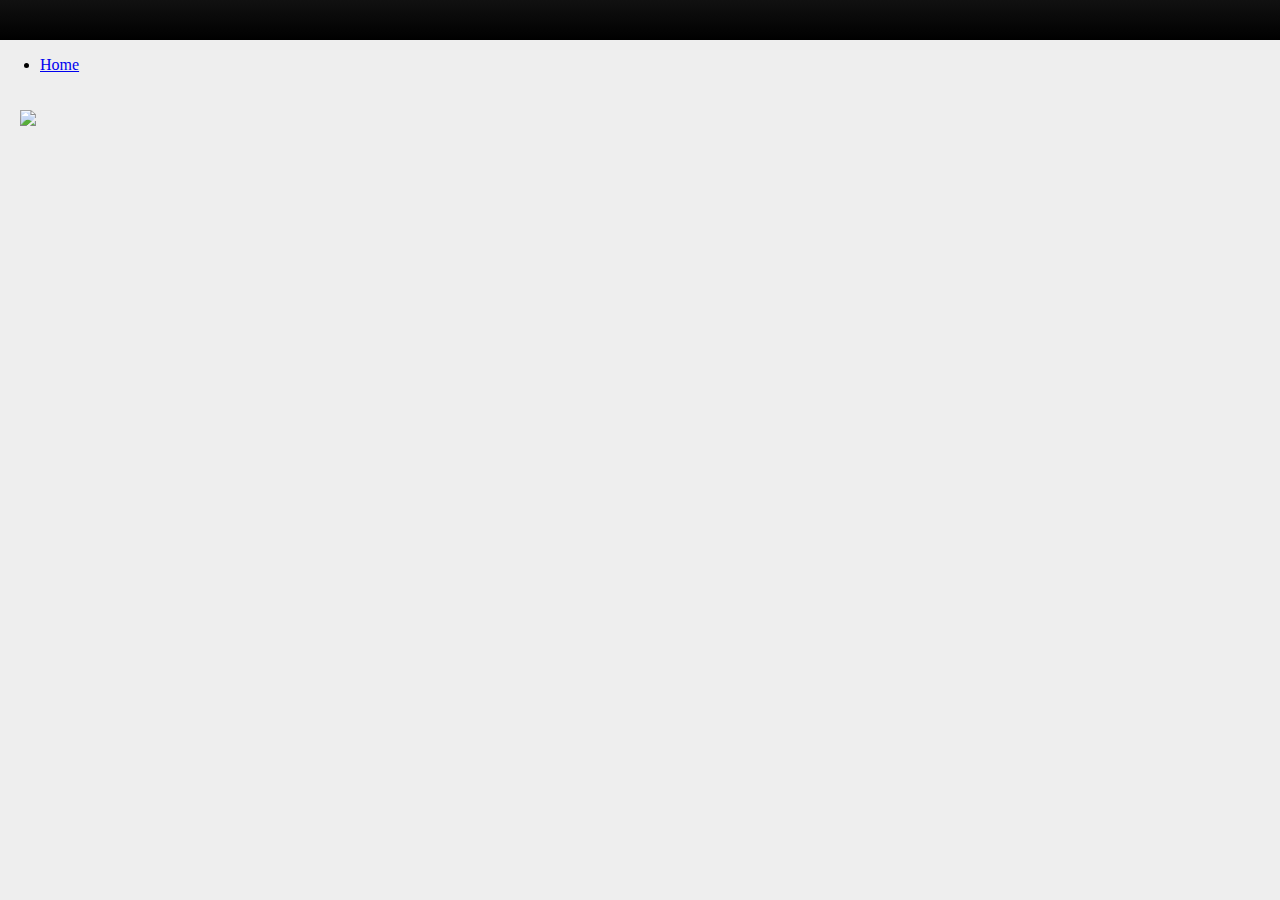
==== index.html @ e364d309 "First commit" ====
<!doctype html>
<html>
	<head>
		<script src="js/leros.js" type="text/JavaScript"></script>
		<link rel="stylesheet" href="css/style.css" type="text/css" />
	
	</head>
	<body>
		<header>
			
		</header>
		<nav>
			<ul id="tree">
				<li><a href="#!/home">Home</a></li>
			
			</ul>
		</nav>
		
		<div id="content">
		
		</div>
		<footer>
		
		</footer>
	</body>
</html>
---- css/style.css ----
/*@screen and (min-width: 800px) {
	.section 
}
@screen and (max-width: 800px) {*/	body {
		background: #eeeeee;

		margin: 0px;
	}
	header {
		height: 40px;
		background: -webkit-linear-gradient(-90deg, #111111, #000000);
	}
	#content {
		padding:20px;
	}
	section tr td {
		border-bottom: 1px solid #888888;
	}
	section tr:last-child td {
		border: none;
	}
	section {
		background: #FFFFFF;
		width: 100%;
		box-shadow:0px 3px 5px #888888;
		border-radius: 4px;
		padding: 21px;
		box-sizing: border-box;
	}
	section * {
	}
/*}*/
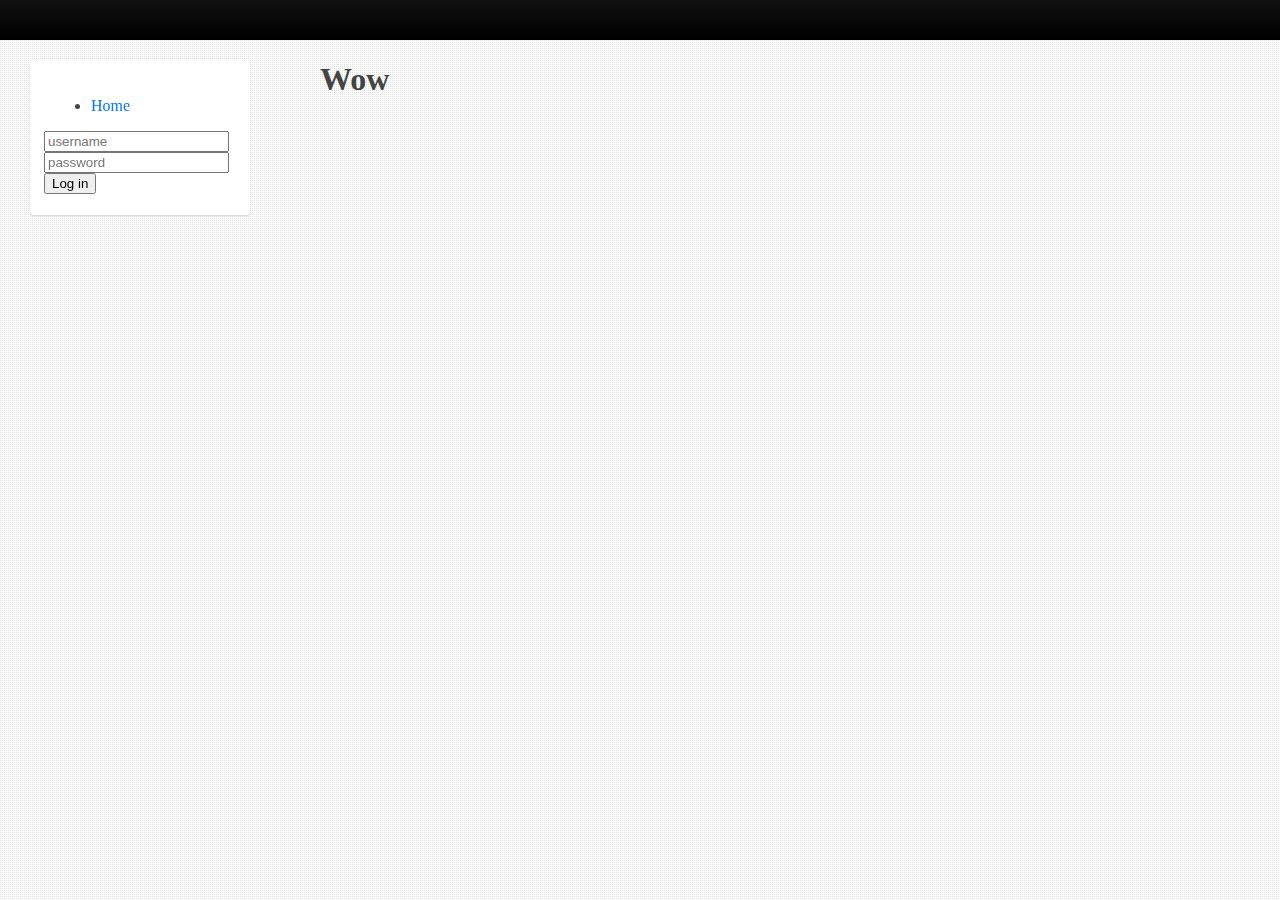
==== commit 2f935182: "Changed concept" ====
--- a/index.html
+++ b/index.html
@@ -3,17 +3,34 @@
 	<head>
 		<script src="js/leros.js" type="text/JavaScript"></script>
 		<link rel="stylesheet" href="css/style.css" type="text/css" />
-	
+		<script type="text/JavaScript">
+			function logout() {
+				alert("A");
+				getLerosApi(1).logout();
+			}
+		</script>
 	</head>
 	<body>
 		<header>
-			
+		
 		</header>
 		<nav>
 			<ul id="tree">
 				<li><a href="#!/home">Home</a></li>
-			
+				
 			</ul>
+			<div style="float: right">
+				<div id="nonLoggedIn">
+					<form method="POST" action="api/login.php">
+						<input type="text" name="username" placeholder="username" />
+						<input type="text" name="password" placeholder="password" />
+						<button type="submit">Log in</button>
+					</form>
+				</div>
+				<div id="loggedIn">
+					<button onclick="logout()">Log out</button>
+				</div>
+			</div>
 		</nav>
 		
 		<div id="content">
--- a/css/style.css
+++ b/css/style.css
@@ -1,7 +1,108 @@
-/*@screen and (min-width: 800px) {
-	.section 
+@media screen and (min-width: 800px) {
+	header {
+		z-index:12;
+		left:0px;
+		width: 100%;
+		top: 0px;
+		height: 40px;
+		background: -webkit-linear-gradient(-90deg, #111111, #000000);
+		position: fixed;
+	}
+	a{
+		text-decoration: none; 
+	}
+	a:hover {
+		text-decoration: underline;
+		color: #7ABB00;
+		background: #EEFFEE;
+	}
+	a {
+		color: #0077ff;
+	}
+	section, nav {
+		background: #FFFFFF;
+		width: 100%;
+		box-shadow:0px 1px 2px #cccccc;
+		border-radius: 4px;
+		padding: 21px;
+		box-sizing: border-box;
+		top:60px;
+		position: absolute;
+	}
+	.app {
+		position: absolute;
+		left: 120px;
+		top: 40px;
+	}
+	.content {
+		left: 320px;
+		width: 820px;
+		position: absolute;
+	}
+	nav {
+		position: fixed;
+		left: 30px;
+		width:220px;
+		top: 60px;
+	}
+	body {	
+		-webkit-user-select: none;
+		margin: 0px;
+		
+	
+		background: url("../assets/img/pattern.png");
+		color: #444444;
+	}
+	/*section tr:nth-child(2n) td {
+		background-color: #EEEEEE;
+	}*/
+	section thead td {
+		color: #0077ff;
+		border-bottom: 1px solid #77aaff;
+	}
+	section tr td {
+		border-bottom: 1px solid #dddddd;
+	}
+	#account tbody tr:first-child td {
+		font-weight: bold;
+	}
+	section tr:last-child td {
+		border: none;
+	}
+.chrome:after {
+		content: " \2194";
+	}
+	.chrome:before {
+		content: " \20B5";
+	}
+	.chrome_expenditure:before {
+		content: " \2190 \20B5";
+	}
+	.chrome_income:before {
+		content: " \2192 \20B5";
+	}
+	.karma_expenditure:after {
+		content: " \2192";
+	}
+	.karma_income:after {
+		content: " \2190";
+	}
 }
-@screen and (max-width: 800px) {*/	body {
+@media screen and (max-width: 800px) {
+	a{
+		text-decoration: none; 
+	}
+	
+	a:hover {
+		text-decoration: underline;
+		color: #7ABB00;
+		background: #EEFFEE;
+	}
+	a {
+		color: #0077ff;
+	}
+	body {
+		font-family: "Helvetica";
 		background: #eeeeee;
 
 		margin: 0px;
@@ -13,8 +114,29 @@
 	#content {
 		padding:20px;
 	}
+	.chrome:after {
+		content: " \2194";
+	}
+	.chrome:before {
+		content: " \20B5";
+	}
+	.chrome_expenditure:before {
+		content: " \2190 \20B5";
+	}
+	.chrome_income:before {
+		content: " \2192 \20B5";
+	}
+	.karma_expenditure:after {
+		content: " \2192";
+	}
+	.karma_income:after {
+		content: " \2190";
+	}
 	section tr td {
-		border-bottom: 1px solid #888888;
+		border-bottom: 1px solid #dddddd;
+	}
+	section tbody tr:first-child td {
+		font-weight: bold;
 	}
 	section tr:last-child td {
 		border: none;
